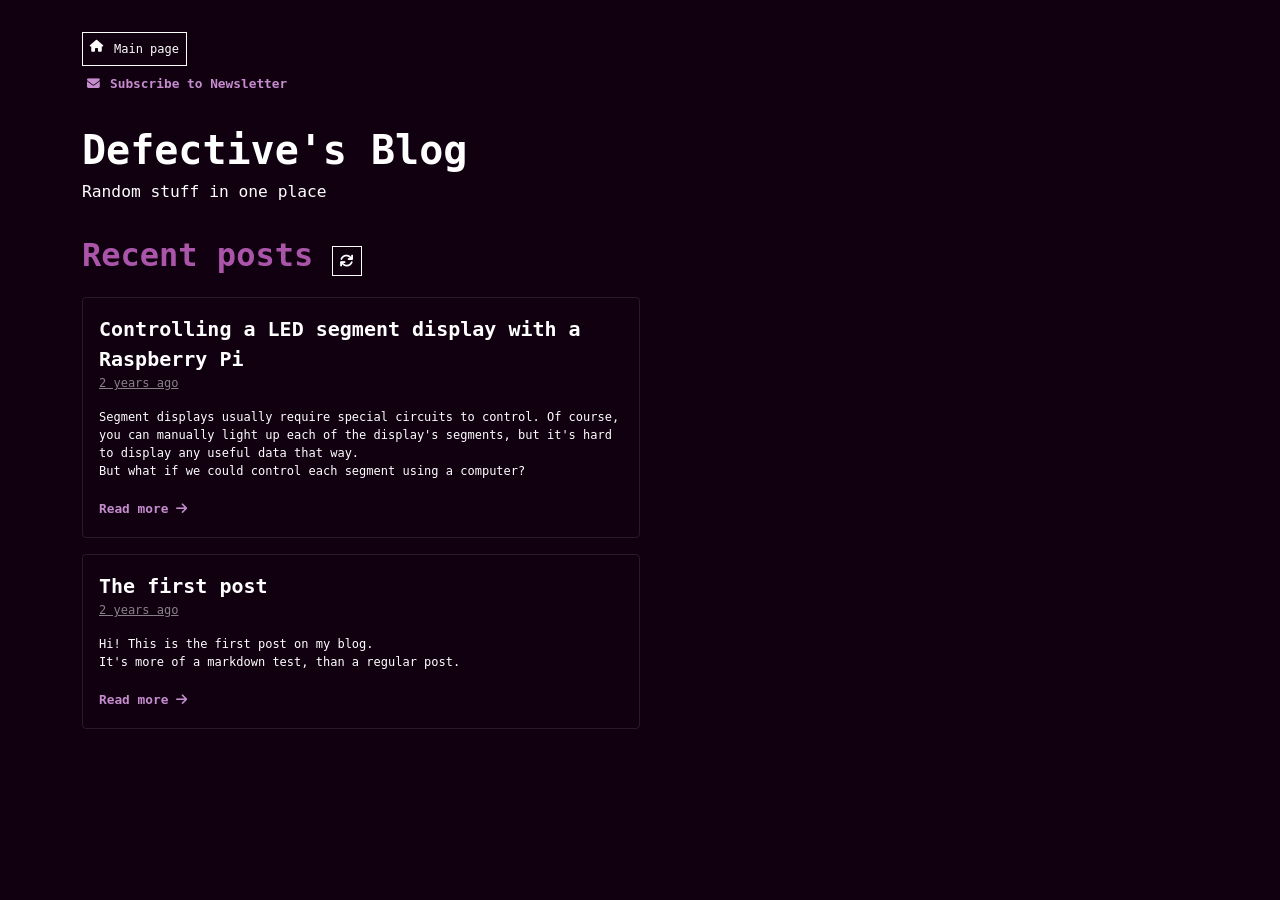
==== blog/index.html @ 6cbcfdb5 "Squashed commit" ====
<!DOCTYPE html>
<html>

    <head>
    <meta http-equiv='content-language' content='en-us'>
        <title>Defective's Blog - A blog about random things</title>
        <meta name="author" content="Defective4" />
        <meta name="twitter:title" content="Defective's Blog" />
        <meta name="description" content="A blog about random things from an amateur's perspective" />
        <meta name="twitter:description" content="A blog about random things from an amateur's perspective" />
        <meta name="twitter:image"
            content="https://cdn.discordapp.com/avatars/1014466568484294656/8b5e52057d59ae0c62cf91e321dd4b16.png?size=1024&format=png&width=0&height=256" />
        <meta name="keywords"
            content="defective, java, developer, commissions, plugins, minecraft, spigot, paper, bukkit, blog, sdr, radio, ham, amateur, programming, development" />
        <meta name="theme-color" content="#a070a7" />

        <meta name="viewport" content="width=device-width, initial-scale=1" />
        <meta charset="UTF-8" />
        <script src="/js/bootstrap.bundle.js"></script>
        <script src="/js/defective.js?rev=20240827"></script>
        <script src="/js/moment.min.js"></script>
        <link rel="stylesheet" href="/css/bootstrap.css">
        <link rel="stylesheet" href="/css/all.min.css">
        <link rel="stylesheet" href="/css/defective.css?rev=20240827">
        <link rel="stylesheet" href="/css/labels.css?rev=20240827">
        <link rel="shortcut icon" href="/img/Defective.png" type="image/png">
    </head>

    <body>
        <!-- MODALS -->

        <div class="modal fade" id="newsletterModal" tabindex="-1" style="font-weight: 400;" data-bs-backdrop="static">
            <div class="modal-dialog">
                <div class="modal-content bg-dark">
                    <div class="modal-header" style="font-size: 0.95rem; font-weight: bold;">
                        Would you like to receive notifications on your Discord channel?
                    </div>
                    <div class="modal-body" style="font-size: 0.85rem;text-align: left;">
                        Enter your Discord Webhook URL. I will send you notifications there!<br>
                        <input type="text" id="hooktext" class="text-in" /><br>
                        <span id="hooklabel" style="color: rgb(255, 52, 52); display: none;">Invalid
                            webhook address</span><br>
                        <a id="sendhook" type="submit" style="font-size: 0.75rem;" class="button github"><i
                                class="fa fa-envelope"></i>Send</a><br>
                        <a href="/blog/privacy/">Privacy</a><br><br>
                        --- or --- <br><br>
                        <a href="https://discord.gg/sP98bwTESz" target="_blank" class="button discord-filled"><i class="fab fa-discord"></i>Join my Discord server</a>
                    </div>
                    <div class="modal-footer">
                        <a class="button github" data-bs-dismiss="modal"><i class="fa fa-close"></i>Close</a>
                    </div>
                </div>
            </div>
        </div>
        <div class="container">
            <a href="/" class="button github" style="margin-top: 32px; font-size: 0.75rem;"><i class="fa fa-home"></i>
                Main
                page</a><br>
            <button data-bs-toggle="modal" data-bs-target="#newsletterModal" class="card-link"
                style="margin-bottom: 24px; margin-left: 0px;"><i class="fa fa-envelope"></i>Subscribe
                to
                Newsletter</button>
            <h1 style="margin: 0px;">Defective's Blog</h1>
            Random stuff in one place

            <h2 style="margin-bottom: 0px;">Recent posts <a class="button github"><i class="fa fa-refresh"
                        onclick="window.location.reload();" style="margin: 0px; font-size: 14px;"></i></a></h2>
            <div class="cards" id="cards">
                <div class="card placeholder-glow" style="max-width: 50%; min-width: 400px; cursor: wait;">
                    <div class="card-body">
                        <h5 class="card-title"><span class="placeholder col-10"></span></h5>
                        <p><span class="placeholder col-2"></span></p>
                        <p class="card-text placeholder-glow">

                            <span class="placeholder col-7"></span>
                            <span class="placeholder col-4"></span>
                            <span class="placeholder col-4"></span>
                            <span class="placeholder col-6"></span>
                            <span class="placeholder col-8"></span>
                        </p>
                        <span class="placeholder col-2"></span>
                    </div>
                </div>
            </div>
            <script src="/blog/js/loader.js?rev=20240827"></script>
            <script>
                const hookURL = "https://blog.racuszki.pl/submit";
                let sendhook = document.getElementById("sendhook");
                sendhook.onclick = function () {
                    let url = document.getElementById("hooktext").value;
                    let hooklabel = document.getElementById("hooklabel");
                    if (url.length > 0 && url.startsWith("https://discord.com/api/webhooks/")) {
                        let xhr = new XMLHttpRequest();
                        xhr.onreadystatechange = () => {
                            sendhook.classList.add("disabled");
                            if (xhr.readyState == XMLHttpRequest.DONE) {
                                let status = xhr.status;
                                if (status == 200) {
                                    hooklabel.style.display = "inline-block";
                                    hooklabel.innerHTML = xhr.responseText;
                                    hooklabel.style.color = "#00ff00";
                                } else {
                                    hooklabel.style.display = "inline-block";
                                    hooklabel.innerHTML = xhr.responseText;
                                    sendhook.classList.remove("disabled");
                                }
                            }
                        };
                        xhr.onerror = () => {
                            hooklabel.style.display = "inline-block";
                            hooklabel.innerHTML = "There was an error sending request!";
                            sendhook.classList.remove("disabled");
                        };
                        xhr.open("POST", hookURL);
                        xhr.setRequestHeader("Content-Type", "application/x-www-form-urlencoded");
                        xhr.send("url=" + encodeURI(url));
                        return;
                    }
                    hooklabel.style.display = "inline-block";
                };

            </script>
            <script src="/js/autoadapt.js"></script>
        </div>

        <script src="/js/ripple.js"></script>
    </body>

</html>
---- css/defective.css ----
#post-time {
    opacity: 0.5;
    font-size: 0.8rem;
}

blockquote {
    background: #ffffff11;
    padding: 5px 10px 1px 10px;
    border-left: 5px rgb(108, 45, 255) solid;
}

input.text-in {
    background-color: #00000000;
    outline: none;
    border: 1px solid white;
    color: white;
    padding: 2px 5px;
}

.fa-star {
    color: gold;
}

.fa-star-half-stroke {
    color: gold;
}

.fa-regular.fa-star {
    color: gray;
}

table.noborder {
    outline: none !important;
    border: none !important;
}

table.noborder td,
tr,
th,
thead {
    outline: none !important;
    border: none !important;
}

.accordion-button {
    background-color: #00000000 !important;
    color: white !important;
}

.accordion-item {
    border: none !important;
}

.accordion-header {
    padding: 0px !important;
    margin: 0px !important;
}

tr {
    border: 1px solid rgba(255, 255, 255, 0.3);
}

table,
thead {
    outline: 1px solid white;
}

td,
th {
    padding: 5px;
    border: 1px solid rgba(255, 255, 255, 0.3);
}

.post-container ul li {
    list-style-type: "- ";
}

.post-container {
    margin-top: 32px;
    border: 1px solid rgba(255, 255, 255, 0.171);
    border-radius: 15px;
    padding: 5% 10%;
    text-align: justify;
    font-size: 0.85rem;
}

.post-container * {
    max-width: 100%;
}

.post-container code {
    background-color: rgba(0, 0, 0, 0.7);
    display: inline-block;
    border-radius: 5px;
    padding: 2px 5px;
}

.post-container pre code {
    padding: 15px 15px;
}

.post-container h1,
.post-container h2,
.post-container h3 {
    color: white !important;
    margin: 30px 0px 5px 0px;
}

.card {
    background-color: rgba(255, 255, 255, 0);
    border: 1px solid rgba(255, 255, 255, 0.1);
    font-size: 0.75rem;
}

.card-link {
    color: #c58cce !important;
    font-weight: bold;
    text-decoration: none;
    cursor: pointer;
    font-size: 0.8rem;
    border-radius: 5px;
    padding: 3px 5px;
    margin-left: -5px;
    transition: background-color .1s ease-in-out;
    user-select: none;
    position: relative;
    overflow: hidden !important;
    background: #00000000;
    border: none;
}

.card-link:before {
    content: "";
    position: absolute;
    background: rgba(255, 255, 255, 0.3);
    top: 50%;
    left: 50%;
    transform: translate(-50%, -50%);
    width: 0;
    border-radius: 100%;
}

.card-link.ripple:before {
    animation: ripple 1s forwards;
}

@keyframes ripple {
    0% {
        width: 0%;
        padding-top: 0%;
        opacity: 1;
    }

    40% {
        width: 120%;
        padding-top: 120%;
        opacity: 1;
    }

    100% {
        width: 120%;
        padding-top: 120%;
        opacity: 0;
    }
}

.card-link:hover,
.card-link:focus {
    background: rgba(255, 255, 255, 0.1);
}

.card-body h5 {
    margin: 0px;
}

.card-time {
    margin-top: 0px;
    opacity: 0.5;
    user-select: none;
    width: fit-content;
    text-decoration: underline;
    cursor: pointer;
}

.cards {
    margin-top: 16px;
}

.cards .card {
    margin-bottom: 16px;
}

.star {
    position: absolute;
    background-image: url(../img/star.png);
    background-size: contain;
    width: 16px;
    height: 16px;
    animation: shine 2s infinite linear;
    pointer-events: none;
}

@keyframes shine {
    0% {
        transform: rotate(0deg) scale(0%);
    }

    40% {
        transform: rotate(360deg) scale(100%);
    }

    80%,
    100% {
        transform: rotate(720deg) scale(0%);
    }
}

.shiny {
    position: relative;
}

.fa,
.fab {
    margin-right: 10px;
}

table a {
    text-decoration: none;
}

.copy-btn {
    color: white;
    font-size: 0.95rem;
    text-decoration: none;
}

.copy-btn:hover {
    color: white;
}

.discordLink {
    background-color: rgba(88, 101, 242, 0.3);
    padding: 0px 2px;
    color: white !important;
    text-decoration: none;
    border-radius: 3px;
    transition: background-color 0.05s ease-out 0s, color 0.05s ease-out 0s;
}

.discordLink:hover {
    background-color: rgba(88, 101, 242);
}

.code {
    background: rgba(0, 0, 0, 0.75);
    width: fit-content;
    padding: 5px 15px;
    border-radius: 10px;
    font-size: 0.85rem;
}

.imgHeader {
    width: 64rem;
    max-width: 100%;
    opacity: 0.5;
    position: relative;
    left: 50%;
    transform: translateX(-50%);
}

.carousel-title {
    margin: 5px 0px 10px 0px;
}

.carousel-text {
    font-size: 0.8em;
    background: rgba(0, 0, 0, 0.75);
    border-radius: 15px;
}

.cImage {
    opacity: 0.25;
    transition: 0.25s;
}


.disabled {
    opacity: 0.5;
    cursor: not-allowed !important;
    transform: scale(1) !important;
    pointer-events: none;
}

.cImage:hover {
    opacity: 0.5;
}

.marginal li {
    margin-bottom: 5px;
}

.cite {
    border-style: solid;
    border-color: #4751c460 #4751c460 #4751c460 #4752c4;
    border-width: 1px 1px 1px 5px;
    padding: 5px 15px;
    width: fit-content;
}

.console {
    color: rgba(0, 0, 0, 0);
    text-shadow: 5px 5px 5px #200020;
    position: fixed;
    pointer-events: none;
    user-select: none;
}

.scontainer {
    position: absolute;
    top: 100%;
    padding-left: 10%;
    background-color: #100010 !important;
    box-shadow: 5px -5px 15px #080008;
    width: 100%;
}

.button:active {
    transform: scale(0.95);
}

.button {
    padding: 7px;
    font-size: 0.9em;
    cursor: pointer;
    transition: 0.1s;
    text-decoration: none;
    overflow-wrap: initial;
    border-radius: 0px;
    margin-bottom: 5px;
    display: inline-flex;
    width: fit-content;
    user-select: none;
}

.button.contact {
    border: 1px solid rgb(136, 185, 241);
    color: rgb(136, 185, 241);
}

.button.contact:hover {
    background: rgb(136, 185, 241);
    color: black;
}

.button.golden {
    border: 1px solid gold;
    color: gold;
}

.button.github {
    border: 1px solid white;
    color: white;
}

.button.github:hover {
    color: black;
    background: white;
}

.button.discord {
    border: 1px solid #5662F6;
    color: #5662F6;
}

.button.discord-filled {
    background: #5662F6;
    color: white;
}

.button.discord-filled:hover {
    background: #4752c4;
}

h3 {
    color: white;
}

h2 {
    color: #aa55aa;
}

ul li {
    list-style-type: "> "
}

.button.discord:hover {
    background: #5662F6;
    color: white;
}

.button.about {
    border-image: linear-gradient(to right, #a070a7, #5555ff) 1 1;
    border-width: 1px;
    border-style: solid;
    color: white;
    background-image: linear-gradient(to right, #a070a7, #5555ff) !important;
}

html {
    scroll-behavior: smooth;
}

body {
    background-color: #100010 !important;
    color: white;
    font-size: 1.25em;
    font-family: monospace;
}

.gradTitle {
    background: linear-gradient(to right, #a070a7, #5555ff);
    color: rgba(0, 0, 0, 0);
    -webkit-background-clip: text;
    background-clip: text;
}


.headerContent {
    position: relative;
    animation: appear 1s 1s forwards;
    opacity: 0;
}

.headerContent2 {
    position: relative;
    animation: appear 1s 1.5s forwards;
    opacity: 0;
    cursor: default;
}

@keyframes appear {
    from {
        top: 50px;
        opacity: 0;
    }

    to {
        top: 0px;
        opacity: 1;
    }
}

.headerText {
    text-align: center;
    position: absolute;
    top: 45%;
    left: 50%;
    transform: translate(-50%, -50%);
}

.headerText h1 {
    font-size: 3em;
}

.blinker {
    animation: blinker 0.5s infinite 0.5s;
    color: white;
    animation-timing-function: step-end;
}

@keyframes blinker {
    from {
        opacity: 1;
    }

    50% {
        opacity: 0;
    }

    to {
        opacity: 1;
    }
}
---- css/labels.css ----
.badge {
    font-size: 0.5rem;
}

.label {
    padding: 2px 5px;
    border-radius: 5px;
}

.label i {
    font-size: 0.75rem !important;
}

.labels {
    cursor: default;
    user-select: none;
    pointer-events: none;
}

.label.label-green {
    background: rgb(25, 172, 25);
}

.label.label-blue {
    background: rgb(94, 94, 255);
}

.label.label-shine {
    background: linear-gradient(to right, #a070a7, #5555ff);
}

.label.label-red {
    background: rgb(202, 35, 35);
}

.label.label-gold {
    background: rgb(175, 152, 19);
}
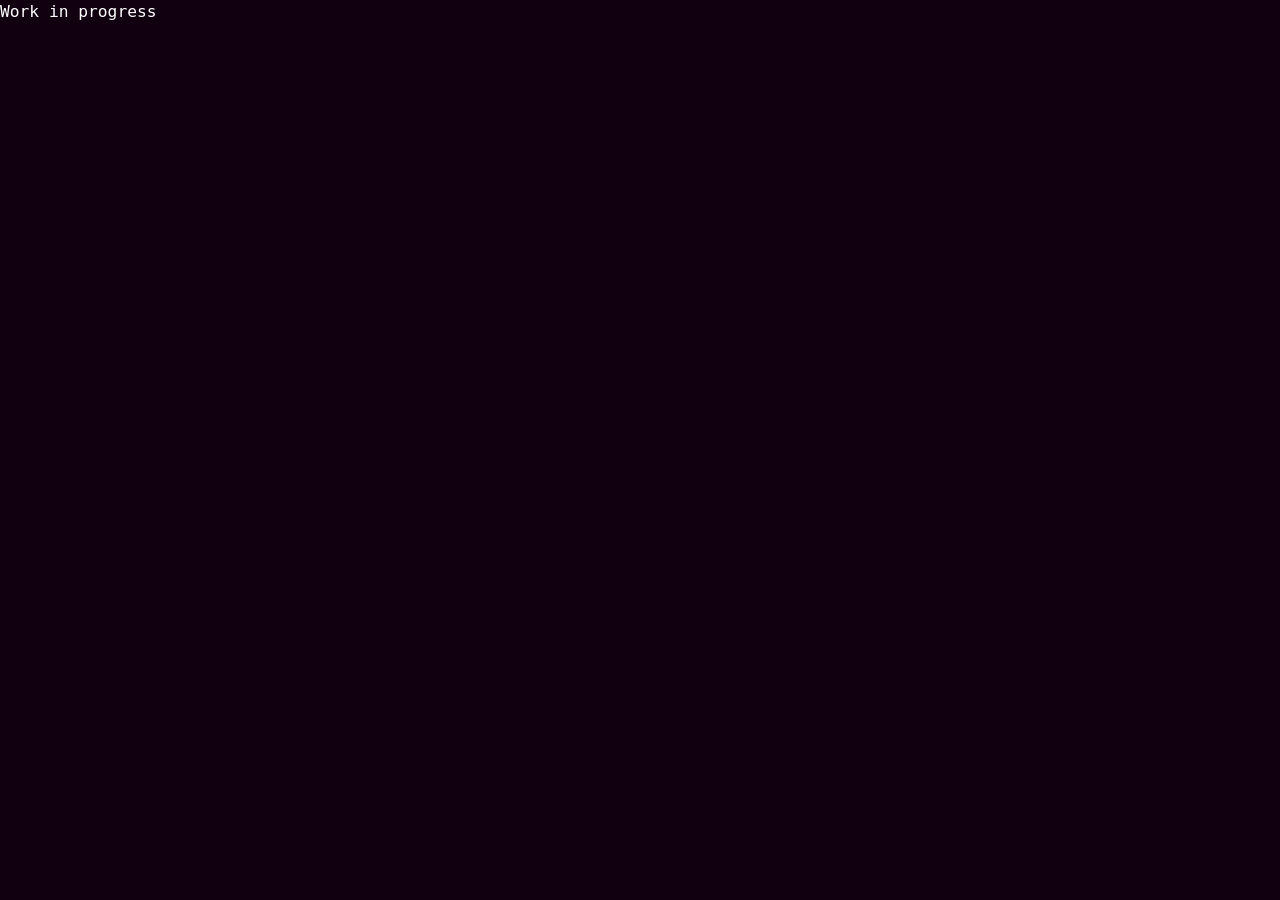
==== commit f0dbd925: "Added blog button" ====
--- a/blog/index.html
+++ b/blog/index.html
@@ -1,129 +1,30 @@
 <!DOCTYPE html>
 <html>
 
-    <head>
-    <meta http-equiv='content-language' content='en-us'>
-        <title>Defective's Blog - A blog about random things</title>
-        <meta name="author" content="Defective4" />
-        <meta name="twitter:title" content="Defective's Blog" />
-        <meta name="description" content="A blog about random things from an amateur's perspective" />
-        <meta name="twitter:description" content="A blog about random things from an amateur's perspective" />
-        <meta name="twitter:image"
-            content="https://cdn.discordapp.com/avatars/1014466568484294656/8b5e52057d59ae0c62cf91e321dd4b16.png?size=1024&format=png&width=0&height=256" />
-        <meta name="keywords"
-            content="defective, java, developer, commissions, plugins, minecraft, spigot, paper, bukkit, blog, sdr, radio, ham, amateur, programming, development" />
-        <meta name="theme-color" content="#a070a7" />
+<head>
+    <title>Defective's Blog</title>
+    <meta name="author" content="Defective4" />
+    <meta name="twitter:title" content="Defective's Blog" />
+    <meta name="description" content="Welcome on my blog!" />
+    <meta name="twitter:description" content="Welcome on my blog!" />
+    <meta name="twitter:image"
+        content="https://cdn.discordapp.com/avatars/1014466568484294656/8b5e52057d59ae0c62cf91e321dd4b16.png?size=1024&format=png&width=0&height=256" />
+    <meta name="keywords"
+        content="defective, java, developer, commissions, plugins, minecraft, spigot, paper, bukkit, blog, sdr, radio, ham, amateur, programming, development" />
+    <meta name="theme-color" content="#a070a7" />
 
-        <meta name="viewport" content="width=device-width, initial-scale=1" />
-        <meta charset="UTF-8" />
-        <script src="/js/bootstrap.bundle.js"></script>
-        <script src="/js/defective.js?rev=20240827"></script>
-        <script src="/js/moment.min.js"></script>
-        <link rel="stylesheet" href="/css/bootstrap.css">
-        <link rel="stylesheet" href="/css/all.min.css">
-        <link rel="stylesheet" href="/css/defective.css?rev=20240827">
-        <link rel="stylesheet" href="/css/labels.css?rev=20240827">
-        <link rel="shortcut icon" href="/img/Defective.png" type="image/png">
-    </head>
+    <meta name="viewport" content="width=device-width, initial-scale=1" />
+    <meta charset="UTF-8" />
+    <script src="js/bootstrap.bundle.js"></script>
+    <script src="js/defective.js"></script>
+    <link rel="stylesheet" href="/css/bootstrap.css">
+    <link rel="stylesheet" href="/css/all.min.css">
+    <link rel="stylesheet" href="/css/defective.css?rev=20240511">
+    <link rel="stylesheet" href="/css/labels.css?rev=20240511">
+</head>
 
-    <body>
-        <!-- MODALS -->
-
-        <div class="modal fade" id="newsletterModal" tabindex="-1" style="font-weight: 400;" data-bs-backdrop="static">
-            <div class="modal-dialog">
-                <div class="modal-content bg-dark">
-                    <div class="modal-header" style="font-size: 0.95rem; font-weight: bold;">
-                        Would you like to receive notifications on your Discord channel?
-                    </div>
-                    <div class="modal-body" style="font-size: 0.85rem;text-align: left;">
-                        Enter your Discord Webhook URL. I will send you notifications there!<br>
-                        <input type="text" id="hooktext" class="text-in" /><br>
-                        <span id="hooklabel" style="color: rgb(255, 52, 52); display: none;">Invalid
-                            webhook address</span><br>
-                        <a id="sendhook" type="submit" style="font-size: 0.75rem;" class="button github"><i
-                                class="fa fa-envelope"></i>Send</a><br>
-                        <a href="/blog/privacy/">Privacy</a><br><br>
-                        --- or --- <br><br>
-                        <a href="https://discord.gg/sP98bwTESz" target="_blank" class="button discord-filled"><i class="fab fa-discord"></i>Join my Discord server</a>
-                    </div>
-                    <div class="modal-footer">
-                        <a class="button github" data-bs-dismiss="modal"><i class="fa fa-close"></i>Close</a>
-                    </div>
-                </div>
-            </div>
-        </div>
-        <div class="container">
-            <a href="/" class="button github" style="margin-top: 32px; font-size: 0.75rem;"><i class="fa fa-home"></i>
-                Main
-                page</a><br>
-            <button data-bs-toggle="modal" data-bs-target="#newsletterModal" class="card-link"
-                style="margin-bottom: 24px; margin-left: 0px;"><i class="fa fa-envelope"></i>Subscribe
-                to
-                Newsletter</button>
-            <h1 style="margin: 0px;">Defective's Blog</h1>
-            Random stuff in one place
-
-            <h2 style="margin-bottom: 0px;">Recent posts <a class="button github"><i class="fa fa-refresh"
-                        onclick="window.location.reload();" style="margin: 0px; font-size: 14px;"></i></a></h2>
-            <div class="cards" id="cards">
-                <div class="card placeholder-glow" style="max-width: 50%; min-width: 400px; cursor: wait;">
-                    <div class="card-body">
-                        <h5 class="card-title"><span class="placeholder col-10"></span></h5>
-                        <p><span class="placeholder col-2"></span></p>
-                        <p class="card-text placeholder-glow">
-
-                            <span class="placeholder col-7"></span>
-                            <span class="placeholder col-4"></span>
-                            <span class="placeholder col-4"></span>
-                            <span class="placeholder col-6"></span>
-                            <span class="placeholder col-8"></span>
-                        </p>
-                        <span class="placeholder col-2"></span>
-                    </div>
-                </div>
-            </div>
-            <script src="/blog/js/loader.js?rev=20240827"></script>
-            <script>
-                const hookURL = "https://blog.racuszki.pl/submit";
-                let sendhook = document.getElementById("sendhook");
-                sendhook.onclick = function () {
-                    let url = document.getElementById("hooktext").value;
-                    let hooklabel = document.getElementById("hooklabel");
-                    if (url.length > 0 && url.startsWith("https://discord.com/api/webhooks/")) {
-                        let xhr = new XMLHttpRequest();
-                        xhr.onreadystatechange = () => {
-                            sendhook.classList.add("disabled");
-                            if (xhr.readyState == XMLHttpRequest.DONE) {
-                                let status = xhr.status;
-                                if (status == 200) {
-                                    hooklabel.style.display = "inline-block";
-                                    hooklabel.innerHTML = xhr.responseText;
-                                    hooklabel.style.color = "#00ff00";
-                                } else {
-                                    hooklabel.style.display = "inline-block";
-                                    hooklabel.innerHTML = xhr.responseText;
-                                    sendhook.classList.remove("disabled");
-                                }
-                            }
-                        };
-                        xhr.onerror = () => {
-                            hooklabel.style.display = "inline-block";
-                            hooklabel.innerHTML = "There was an error sending request!";
-                            sendhook.classList.remove("disabled");
-                        };
-                        xhr.open("POST", hookURL);
-                        xhr.setRequestHeader("Content-Type", "application/x-www-form-urlencoded");
-                        xhr.send("url=" + encodeURI(url));
-                        return;
-                    }
-                    hooklabel.style.display = "inline-block";
-                };
-
-            </script>
-            <script src="/js/autoadapt.js"></script>
-        </div>
-
-        <script src="/js/ripple.js"></script>
-    </body>
+<body>
+    Work in progress
+</body>
 
 </html>
--- a/css/defective.css
+++ b/css/defective.css
@@ -1,195 +1,3 @@
-#post-time {
-    opacity: 0.5;
-    font-size: 0.8rem;
-}
-
-blockquote {
-    background: #ffffff11;
-    padding: 5px 10px 1px 10px;
-    border-left: 5px rgb(108, 45, 255) solid;
-}
-
-input.text-in {
-    background-color: #00000000;
-    outline: none;
-    border: 1px solid white;
-    color: white;
-    padding: 2px 5px;
-}
-
-.fa-star {
-    color: gold;
-}
-
-.fa-star-half-stroke {
-    color: gold;
-}
-
-.fa-regular.fa-star {
-    color: gray;
-}
-
-table.noborder {
-    outline: none !important;
-    border: none !important;
-}
-
-table.noborder td,
-tr,
-th,
-thead {
-    outline: none !important;
-    border: none !important;
-}
-
-.accordion-button {
-    background-color: #00000000 !important;
-    color: white !important;
-}
-
-.accordion-item {
-    border: none !important;
-}
-
-.accordion-header {
-    padding: 0px !important;
-    margin: 0px !important;
-}
-
-tr {
-    border: 1px solid rgba(255, 255, 255, 0.3);
-}
-
-table,
-thead {
-    outline: 1px solid white;
-}
-
-td,
-th {
-    padding: 5px;
-    border: 1px solid rgba(255, 255, 255, 0.3);
-}
-
-.post-container ul li {
-    list-style-type: "- ";
-}
-
-.post-container {
-    margin-top: 32px;
-    border: 1px solid rgba(255, 255, 255, 0.171);
-    border-radius: 15px;
-    padding: 5% 10%;
-    text-align: justify;
-    font-size: 0.85rem;
-}
-
-.post-container * {
-    max-width: 100%;
-}
-
-.post-container code {
-    background-color: rgba(0, 0, 0, 0.7);
-    display: inline-block;
-    border-radius: 5px;
-    padding: 2px 5px;
-}
-
-.post-container pre code {
-    padding: 15px 15px;
-}
-
-.post-container h1,
-.post-container h2,
-.post-container h3 {
-    color: white !important;
-    margin: 30px 0px 5px 0px;
-}
-
-.card {
-    background-color: rgba(255, 255, 255, 0);
-    border: 1px solid rgba(255, 255, 255, 0.1);
-    font-size: 0.75rem;
-}
-
-.card-link {
-    color: #c58cce !important;
-    font-weight: bold;
-    text-decoration: none;
-    cursor: pointer;
-    font-size: 0.8rem;
-    border-radius: 5px;
-    padding: 3px 5px;
-    margin-left: -5px;
-    transition: background-color .1s ease-in-out;
-    user-select: none;
-    position: relative;
-    overflow: hidden !important;
-    background: #00000000;
-    border: none;
-}
-
-.card-link:before {
-    content: "";
-    position: absolute;
-    background: rgba(255, 255, 255, 0.3);
-    top: 50%;
-    left: 50%;
-    transform: translate(-50%, -50%);
-    width: 0;
-    border-radius: 100%;
-}
-
-.card-link.ripple:before {
-    animation: ripple 1s forwards;
-}
-
-@keyframes ripple {
-    0% {
-        width: 0%;
-        padding-top: 0%;
-        opacity: 1;
-    }
-
-    40% {
-        width: 120%;
-        padding-top: 120%;
-        opacity: 1;
-    }
-
-    100% {
-        width: 120%;
-        padding-top: 120%;
-        opacity: 0;
-    }
-}
-
-.card-link:hover,
-.card-link:focus {
-    background: rgba(255, 255, 255, 0.1);
-}
-
-.card-body h5 {
-    margin: 0px;
-}
-
-.card-time {
-    margin-top: 0px;
-    opacity: 0.5;
-    user-select: none;
-    width: fit-content;
-    text-decoration: underline;
-    cursor: pointer;
-}
-
-.cards {
-    margin-top: 16px;
-}
-
-.cards .card {
-    margin-bottom: 16px;
-}
-
 .star {
     position: absolute;
     background-image: url(../img/star.png);
@@ -209,8 +17,7 @@
         transform: rotate(360deg) scale(100%);
     }
 
-    80%,
-    100% {
+    80%, 100% {
         transform: rotate(720deg) scale(0%);
     }
 }
@@ -288,7 +95,6 @@
     opacity: 0.5;
     cursor: not-allowed !important;
     transform: scale(1) !important;
-    pointer-events: none;
 }
 
 .cImage:hover {
@@ -389,7 +195,7 @@
     color: #aa55aa;
 }
 
-ul li {
+li {
     list-style-type: "> "
 }
 
@@ -450,7 +256,7 @@
     }
 }
 
-.headerText {
+.header {
     text-align: center;
     position: absolute;
     top: 45%;
@@ -458,7 +264,7 @@
     transform: translate(-50%, -50%);
 }
 
-.headerText h1 {
+.header h1 {
     font-size: 3em;
 }
 
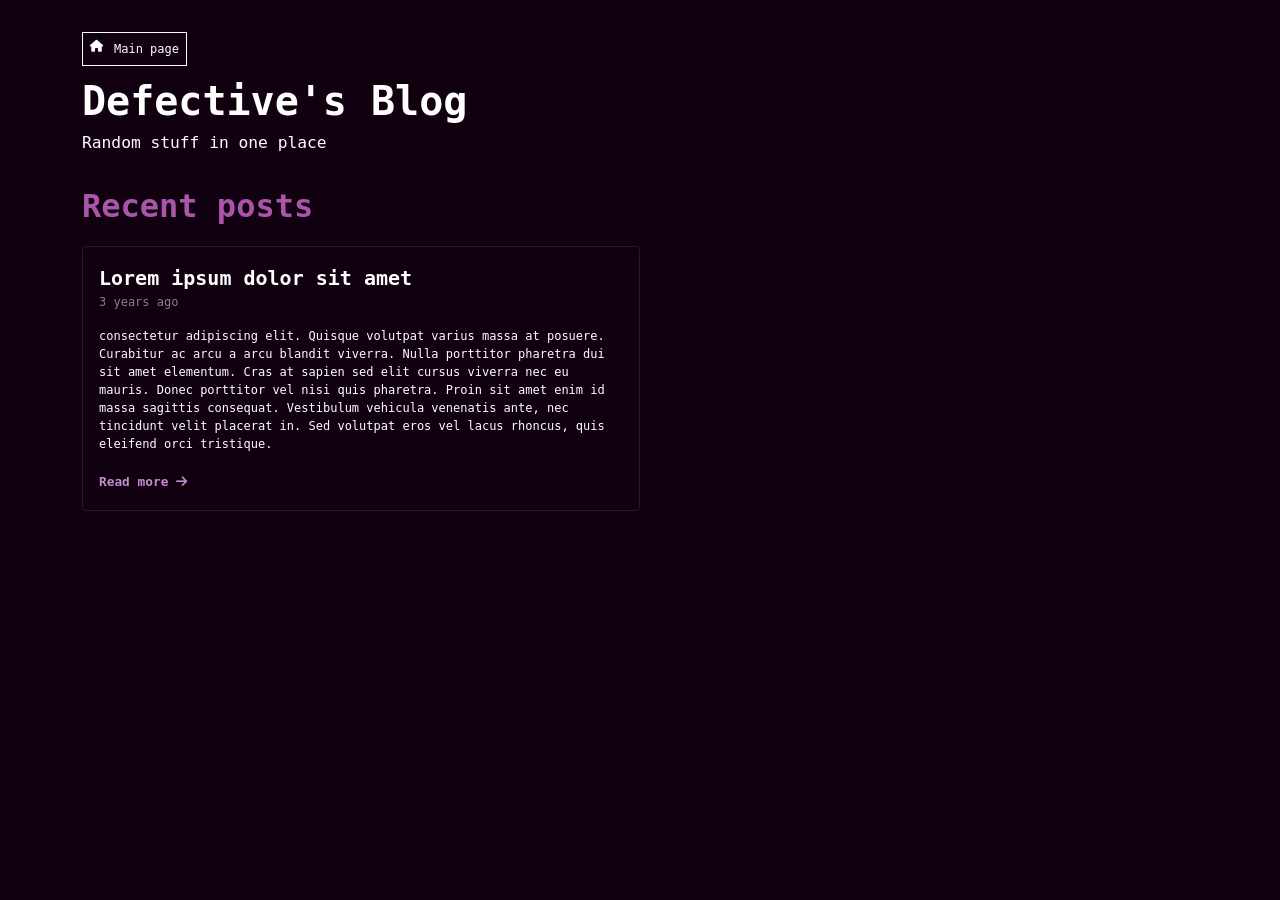
==== commit d42a9e20: "Blog prototype" ====
--- a/blog/index.html
+++ b/blog/index.html
@@ -15,8 +15,9 @@
 
     <meta name="viewport" content="width=device-width, initial-scale=1" />
     <meta charset="UTF-8" />
-    <script src="js/bootstrap.bundle.js"></script>
-    <script src="js/defective.js"></script>
+    <script src="/js/bootstrap.bundle.js"></script>
+    <script src="/js/defective.js"></script>
+    <script src="/js/moment.min.js"></script>
     <link rel="stylesheet" href="/css/bootstrap.css">
     <link rel="stylesheet" href="/css/all.min.css">
     <link rel="stylesheet" href="/css/defective.css?rev=20240511">
@@ -24,7 +25,19 @@
 </head>
 
 <body>
-    Work in progress
+    <div class="container">
+        <a href="/" class="button github" style="margin-top: 32px; font-size: 0.75rem;"><i class="fa fa-home"></i> Main
+            page</a>
+        <h1 style="margin: 0px;">Defective's Blog</h1>
+        Random stuff in one place
+
+        <h2 style="margin-bottom: 0px;">Recent posts</h2>
+        <div class="cards" id="cards">
+        </div>
+        <script src="/blog/js/loader.js"></script>
+    </div>
+
+    <script src="/js/ripple.js"></script>
 </body>
 
 </html>
--- a/css/defective.css
+++ b/css/defective.css
@@ -1,3 +1,83 @@
+.card {
+    background-color: rgba(255, 255, 255, 0);
+    border: 1px solid rgba(255, 255, 255, 0.1);
+    font-size: 0.75rem;
+}
+
+.card-link {
+    color: #c58cce !important;
+    font-weight: bold;
+    text-decoration: none;
+    cursor: pointer;
+    font-size: 0.8rem;
+    border-radius: 5px;
+    padding: 3px 5px;
+    margin-left: -5px;
+    transition: background-color .1s ease-in-out;
+    user-select: none;
+    position: relative;
+    overflow: hidden !important;
+    background: #00000000;
+    border: none;
+}
+
+.card-link:before {
+    content: "";
+    position: absolute;
+    background: rgba(255, 255, 255, 0.3);
+    top: 50%;
+    left: 50%;
+    transform: translate(-50%, -50%);
+    width: 0;
+    border-radius: 100%;
+}
+
+.card-link.ripple:before {
+    animation: ripple 1s forwards;
+}
+
+@keyframes ripple {
+    0% {
+        width: 0%;
+        padding-top: 0%;
+        opacity: 1;
+    }
+
+    40% {
+        width: 120%;
+        padding-top: 120%;
+        opacity: 1;
+    }
+
+    100% {
+        width: 120%;
+        padding-top: 120%;
+        opacity: 0;
+    }
+}
+
+.card-link:hover {
+    background: rgba(255, 255, 255, 0.1);
+}
+
+.card-body h5 {
+    margin: 0px;
+}
+
+.card-time {
+    margin-top: 0px;
+    opacity: 0.5;
+    user-select: none;
+}
+
+.cards {
+    margin-top: 16px;
+}
+
+.cards .card {
+    margin-bottom: 16px;
+}
+
 .star {
     position: absolute;
     background-image: url(../img/star.png);
@@ -17,7 +97,8 @@
         transform: rotate(360deg) scale(100%);
     }
 
-    80%, 100% {
+    80%,
+    100% {
         transform: rotate(720deg) scale(0%);
     }
 }
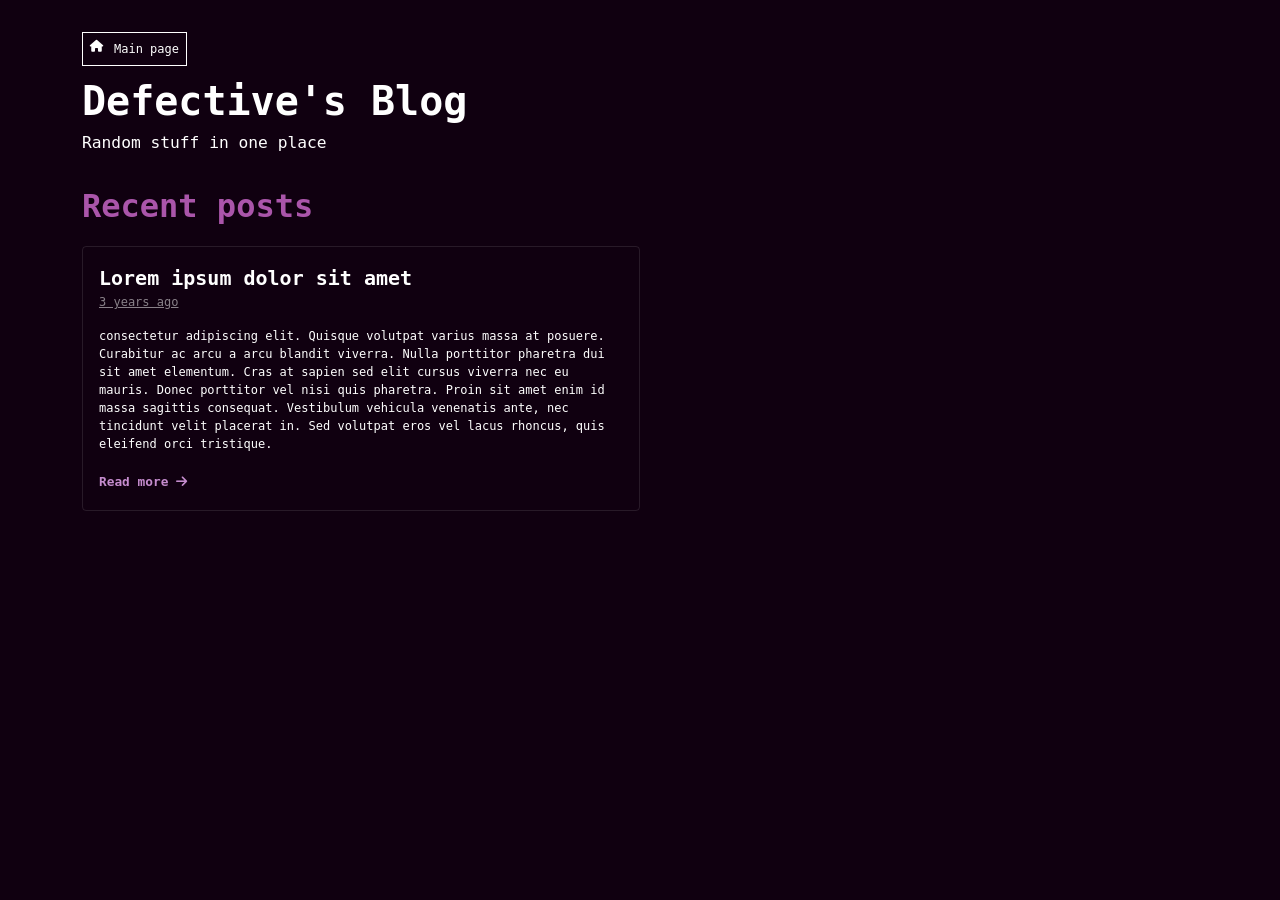
==== commit ba7b39b5: "Fix" ====
--- a/blog/index.html
+++ b/blog/index.html
@@ -16,7 +16,7 @@
     <meta name="viewport" content="width=device-width, initial-scale=1" />
     <meta charset="UTF-8" />
     <script src="/js/bootstrap.bundle.js"></script>
-    <script src="/js/defective.js"></script>
+    <script src="/js/defective.js?rev=20240512"></script>
     <script src="/js/moment.min.js"></script>
     <link rel="stylesheet" href="/css/bootstrap.css">
     <link rel="stylesheet" href="/css/all.min.css">
--- a/css/defective.css
+++ b/css/defective.css
@@ -1,3 +1,35 @@
+#post-time {
+    opacity: 0.5;
+    font-size: 0.8rem;
+}
+
+.post-container {
+    margin-top: 32px;
+    border: 1px solid rgba(255, 255, 255, 0.171);
+    border-radius: 15px;
+    padding: 30px;
+    text-align: justify;
+    font-size: 0.9rem;
+}
+
+.post-container code {
+    background-color: rgba(0, 0, 0, 0.7);
+    display: inline-block;
+    border-radius: 5px;
+    padding: 2px 5px;
+}
+
+.post-container pre code {
+    padding: 0px 30px;
+}
+
+.post-container h1,
+.post-container h2,
+.post-container h3 {
+    color: white !important;
+    margin: 30px 0px 5px 0px;
+}
+
 .card {
     background-color: rgba(255, 255, 255, 0);
     border: 1px solid rgba(255, 255, 255, 0.1);
@@ -56,7 +88,8 @@
     }
 }
 
-.card-link:hover {
+.card-link:hover,
+.card-link:focus {
     background: rgba(255, 255, 255, 0.1);
 }
 
@@ -68,6 +101,9 @@
     margin-top: 0px;
     opacity: 0.5;
     user-select: none;
+    width: fit-content;
+    text-decoration: underline;
+    cursor: pointer;
 }
 
 .cards {
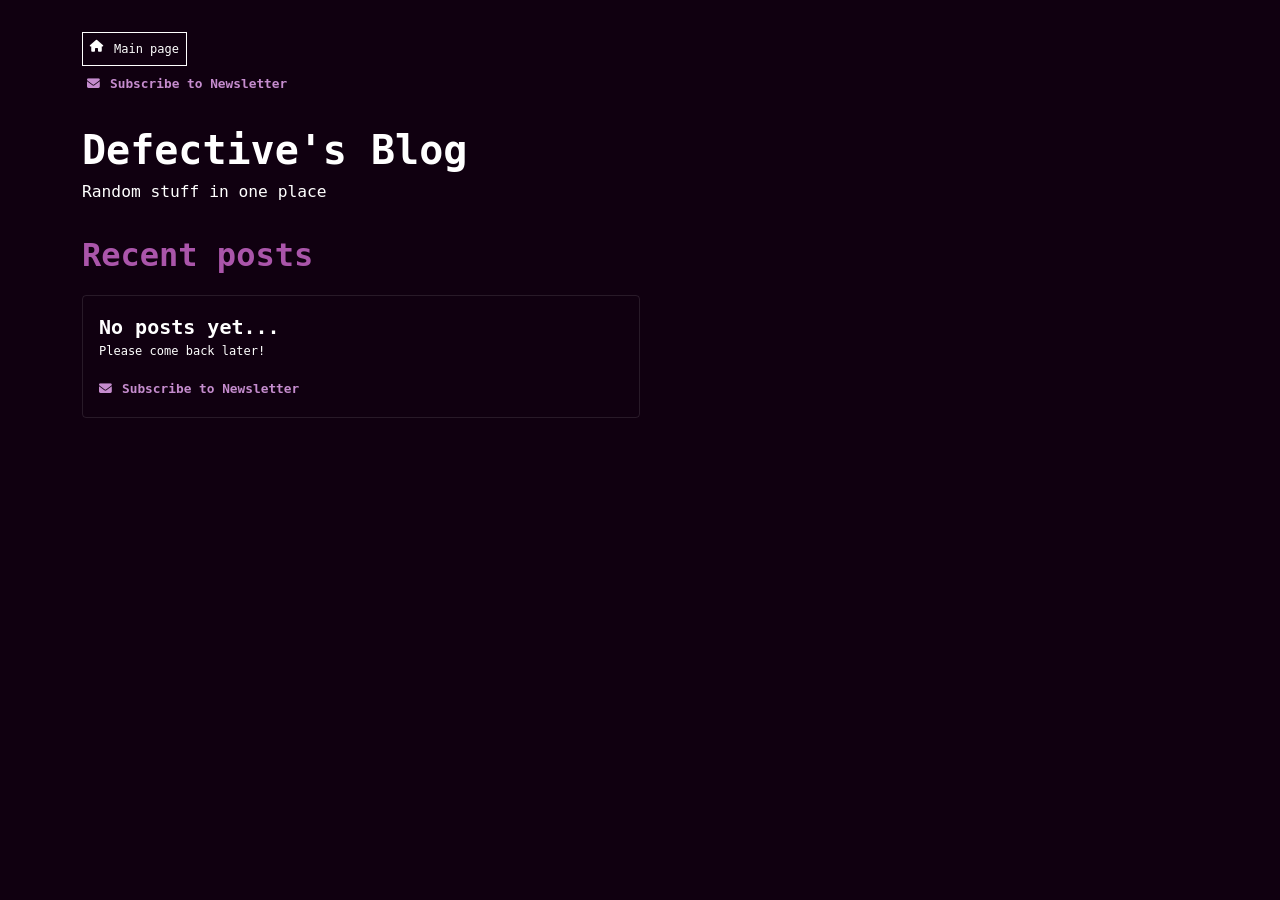
==== commit 192f6669: "Newsletter button and modal" ====
--- a/blog/index.html
+++ b/blog/index.html
@@ -25,9 +25,58 @@
 </head>
 
 <body>
+    <!-- MODALS -->
+
+    <div class="modal fade" id="newsletterModal" tabindex="-1" style="font-weight: 400;" data-bs-backdrop="static">
+        <div class="modal-dialog">
+            <div class="modal-content bg-dark">
+                <div class="modal-header" style="font-size: 0.95rem; font-weight: bold;">
+                    Where would you like to receive notifications?
+                </div>
+                <div class="modal-body" style="font-size: 0.85rem;text-align: left;">
+                    <div class="accordion accordion-flush" id="newsletterAccordion">
+                        <div class="accordion-item bg-dark">
+                            <h2 class="accordion-header card-link">
+                                <button class="accordion-button collapsed" type="button" data-bs-toggle="collapse"
+                                    data-bs-target="#collapseOne"><i class="fab fa-discord"></i> Discord
+                                </button>
+                            </h2>
+                            <div id="collapseOne" class="accordion-collapse collapse" aria-labelledby="headingOne"
+                                data-bs-parent="#newsletterAccordion">
+                                <div class="accordion-body">
+                                    1
+                                </div>
+                            </div>
+                        </div>
+                        <div class="accordion-item bg-dark">
+                            <h2 class="accordion-header card-link">
+                                <button class="accordion-button collapsed" type="button" data-bs-toggle="collapse"
+                                    data-bs-target="#collapseTwo">
+                                    <i class="fa fa-envelope"></i>E-Mail
+                                </button>
+                            </h2>
+                            <div id="collapseTwo" class="accordion-collapse collapse" aria-labelledby="headingTwo"
+                                data-bs-parent="#newsletterAccordion">
+                                <div class="accordion-body">
+                                    2
+                                </div>
+                            </div>
+                        </div>
+                    </div>
+                </div>
+                <div class="modal-footer">
+                    <a class="button github" data-bs-dismiss="modal"><i class="fa fa-close"></i>Close</a>
+                </div>
+            </div>
+        </div>
+    </div>
     <div class="container">
         <a href="/" class="button github" style="margin-top: 32px; font-size: 0.75rem;"><i class="fa fa-home"></i> Main
-            page</a>
+            page</a><br>
+        <button data-bs-toggle="modal" data-bs-target="#newsletterModal" class="card-link"
+            style="margin-bottom: 24px; margin-left: 0px;"><i class="fa fa-envelope"></i>Subscribe
+            to
+            Newsletter</button>
         <h1 style="margin: 0px;">Defective's Blog</h1>
         Random stuff in one place
 
--- a/css/defective.css
+++ b/css/defective.css
@@ -1,15 +1,48 @@
 #post-time {
     opacity: 0.5;
     font-size: 0.8rem;
+}
+
+.accordion-button {
+    background-color: #00000000 !important;
+    color: white !important;
+}
+
+.accordion-item {
+    border: none !important;
+}
+
+.accordion-header {
+    padding: 0px !important;
+    margin: 0px !important;
+}
+
+tr {
+    border: 1px solid rgba(255, 255, 255, 0.3);
+}
+
+table,
+thead {
+    outline: 1px solid white;
+}
+
+td,
+th {
+    padding: 5px;
+    border: 1px solid rgba(255, 255, 255, 0.3);
+}
+
+.post-container ul li {
+    list-style-type: "- ";
 }
 
 .post-container {
     margin-top: 32px;
     border: 1px solid rgba(255, 255, 255, 0.171);
     border-radius: 15px;
-    padding: 30px;
+    padding: 30px 60px;
     text-align: justify;
-    font-size: 0.9rem;
+    font-size: 0.85rem;
 }
 
 .post-container code {
@@ -20,7 +53,7 @@
 }
 
 .post-container pre code {
-    padding: 0px 30px;
+    padding: 15px 15px;
 }
 
 .post-container h1,
@@ -312,7 +345,7 @@
     color: #aa55aa;
 }
 
-li {
+ul li {
     list-style-type: "> "
 }
 
@@ -373,7 +406,7 @@
     }
 }
 
-.header {
+.headerText {
     text-align: center;
     position: absolute;
     top: 45%;
@@ -381,7 +414,7 @@
     transform: translate(-50%, -50%);
 }
 
-.header h1 {
+.headerText h1 {
     font-size: 3em;
 }
 
